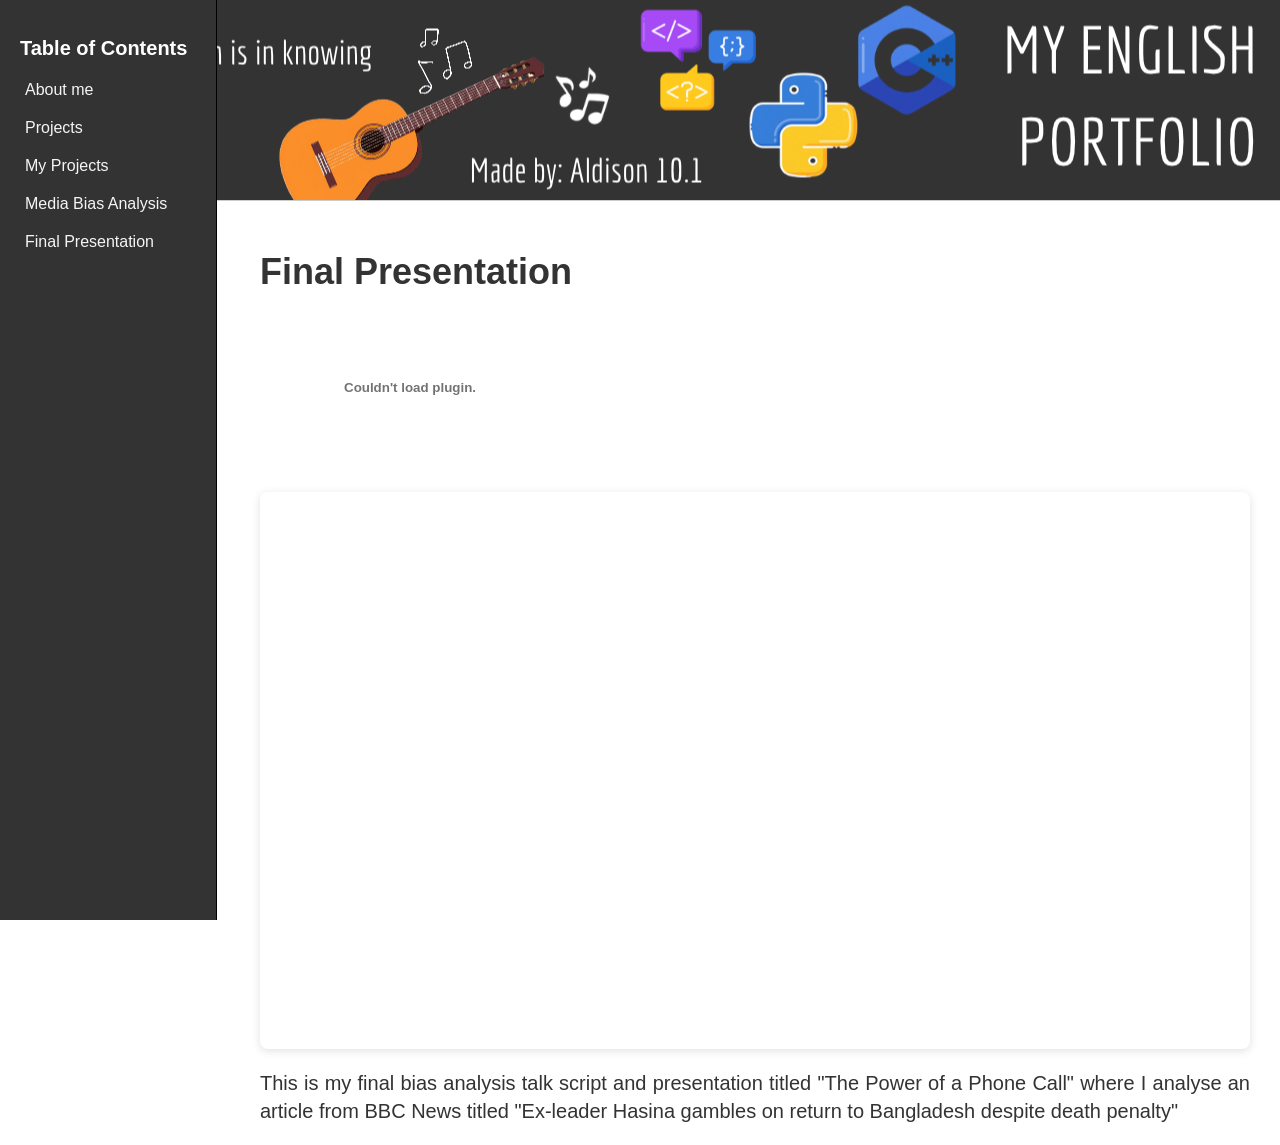
==== media_bias_final.html @ 066727ec "Add main files to github" ====
<!DOCTYPE html>
<html lang="en">
<head>
    <title>My English Portfolio</title>
    <link rel="stylesheet" href="style.css">
</head>
<body>
    <header class="hobby1">
    </header>
    <div class="sidebar">
        <h2>Table of Contents</h2>
        <nav>
            <ul>
                <li><a href="index.html">About me</a></li>
                <li><a href="projects.html">Projects</a></li>
                <ul>
                    <li><a href="media_bias_somalia.html">My Projects</a></li>
                    <li><a href="media_bias_jigsaw.html">Media Bias Analysis</a></li>
                    <li><a href="media_bias_final.html">Final Presentation</a></li>
                </ul>
            </ul>
        </nav>
    </div>
    <main class="content">
        <article>
            <h1>Final Presentation</h1>
            <embed loading="lazy" src="..." type="application/pdf">
            <div class="canva-presentation">
                <embed loading="lazy" src="https://www.canva.com/design/DAHSz-8ZPrI/TkqwQVT9K11G5CjmHgxmzg/view?embed" allowfullscreen="allowfullscreen" allow="fullscreen" width="100%" height="100%">
            </div>
            <p>This is my final bias analysis talk script and presentation titled "The Power of a Phone Call" where I analyse an article from BBC News titled "Ex-leader Hasina gambles on return to Bangladesh despite death penalty"</p>
        </article>
---- style.css ----
body header h1 {
    text-align: center;
    font-family: Verdana, Geneva, Tahoma, sans-serif;
    font-size: 75px;
    color: #333333;
}

body {
    background-color: #ffffff;
    font-family: Arial, sans-serif;
    margin: 0px;
    padding: 0px;
}

body h1 {
    font-size: 36px;
    padding-top: 20px;
    margin-bottom: 20px;
    color: #333333;
}

.sidebar {
    background-color: #333333;
    padding-top: 20px;
    padding-left: 20px;
    width: 196px;
    display: inline-block;
    border-right: 1px solid #000000;
    position: fixed;
    top: 0;
    left: 0;
    height: 100%;
    overflow-y: auto;
}

.hobby1 {
    background-image: url('main/h1 picture.png');
    background-repeat: no-repeat;
    background-position: right center;
    transition: background-size 0.3s ease;
    background-size: auto;
    padding: 100px 0px 100px;
    border-bottom: 1px solid #ccc;
}

ul {
    list-style-type: none;
    padding: 0;
}

h2 {
    font-size: 20px;
    margin-bottom: 10px;
    color: #ffffff;
}

li a {
    color: #F5F5F7;
    margin-bottom: 10px;
    padding: 5px;
    display: block;
    text-decoration: none;
}

li a:hover {
    color: #999999;
    margin-bottom: 10px;
    padding: 5px;
    display: transparent;
    text-decoration: underline;
}

article a {
    font-size: 20px;
    color: #333333;
    text-decoration: none;
}

article a:hover {
    color: #000000;
    margin-bottom: 10px;
    display: transparent;
    text-decoration: underline;
}

.content {
    padding-left: 260px;
    margin-right: 30px;
}

p {
    font-size: 20px;
    line-height: 1.4;
    color: #333333;
    text-align: justify;
}

.achievement {
    display: table;
    margin: 0 auto;
}

.achievement figcaption {
    display: table-caption;
    caption-side: bottom;
    margin-top: 20px;
    font-size: 16px;
    color: #666666;
    text-align: center;
    word-wrap: break-word;
    width: auto;
    overflow-wrap: break-word;
}

.achievement img {
    display: block;
    margin: 0px auto;
    margin-right: 50px;
    margin-left: 50px;
    height: 250px;
    max-width: 100%;
    width: auto;
}

.profile-picture {
    display: table;
    margin: 0 auto;
}

.profile-picture img {
    display: table-cell;
    margin: 0px auto;
    height: 250px;
    max-width: 100%;
    width: auto;
}

.profile-picture figcaption {
    display: table-caption;
    caption-side: bottom;
    margin-top: 20px;
    font-size: 16px;
    color: #666666;
    text-align: center;
    word-wrap: break-word;
    width: auto;
    overflow-wrap: break-word;
}

img:hover {
    transform: scale(1.05);
    transition: transform 0.2s ease;
}

.divider {
    background-color: #000000;
    margin: 45px 0 15px 0;
    border: none;
    height: 2.5px;
    clear: both;
    display: block;
}

.canva-presentation {
    position: relative;
    width: 100%; height: 0;
    padding-top: 56.2500%;
    padding-bottom: 0;
    box-shadow: 0 2px 8px 0 rgba(63,69,81,0.16);
    margin-top: 1.6em;
    margin-bottom: 0.9em;
    overflow: hidden;
    border-radius: 8px; 
    will-change: transform;
}

.canva-presentation embed {
    position: absolute;
    top: 0;
    left: 0;
    border: none;
    padding: 0;
    margin: 0;
}
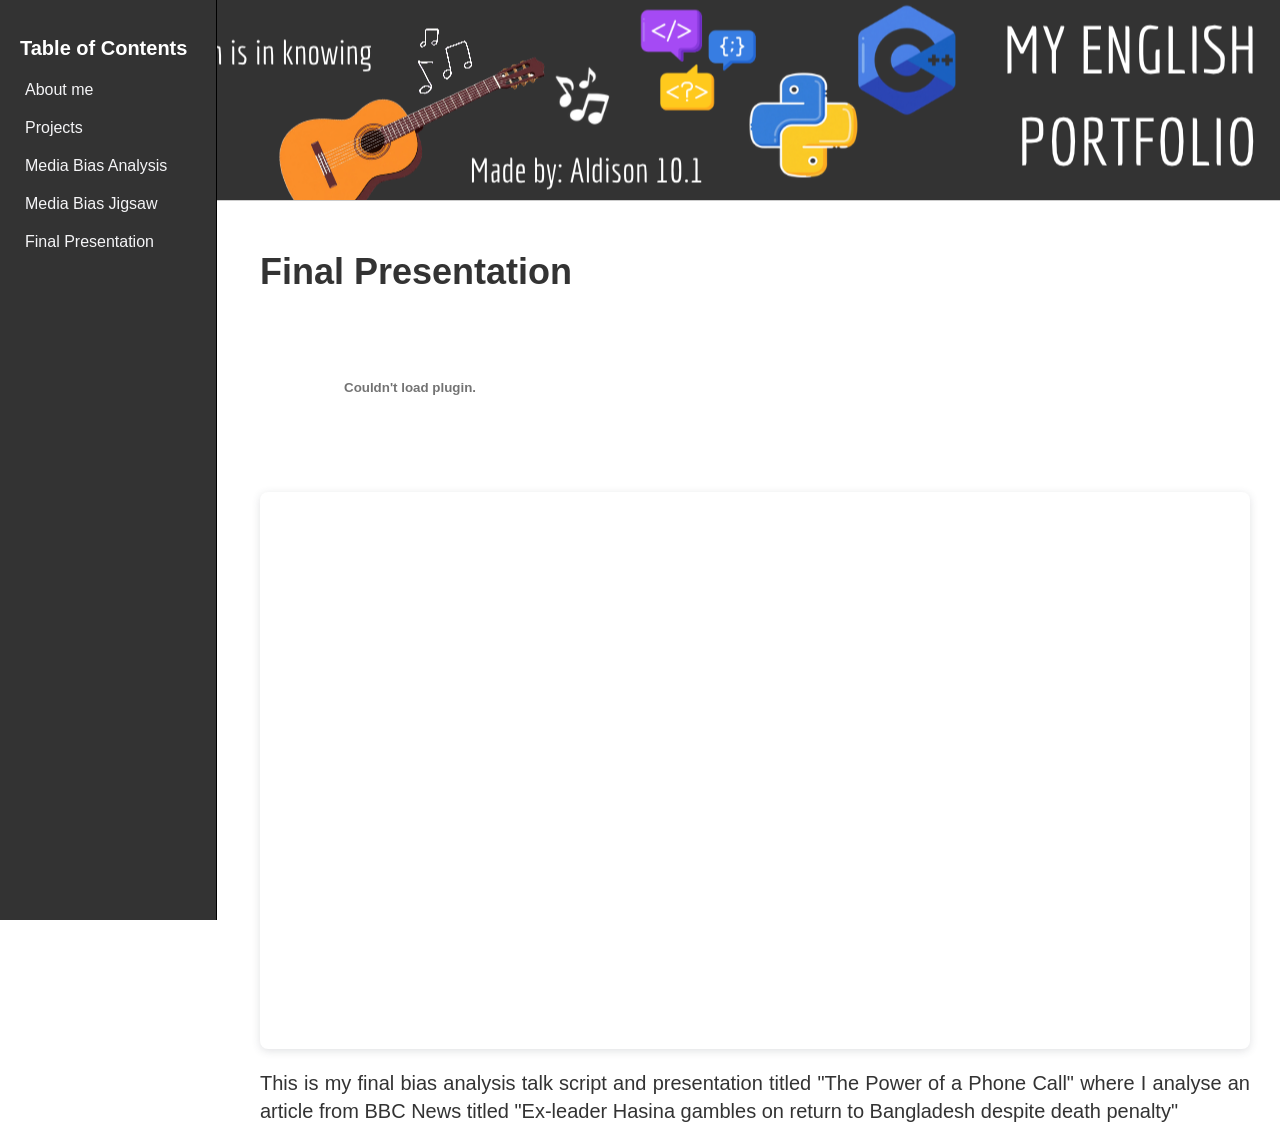
==== commit 58839062: "Update media_bias_final.html" ====
--- a/media_bias_final.html
+++ b/media_bias_final.html
@@ -13,11 +13,13 @@
             <ul>
                 <li><a href="index.html">About me</a></li>
                 <li><a href="projects.html">Projects</a></li>
-                <ul>
-                    <li><a href="media_bias_somalia.html">My Projects</a></li>
-                    <li><a href="media_bias_jigsaw.html">Media Bias Analysis</a></li>
-                    <li><a href="media_bias_final.html">Final Presentation</a></li>
-                </ul>
+                <li>
+                    <ul>
+                        <li><a href="media_bias_somalia.html">Media Bias Analysis</a></li>
+                        <li><a href="media_bias_jigsaw.html">Media Bias Jigsaw</a></li>
+                        <li><a href="media_bias_final.html">Final Presentation</a></li>
+                    </ul>
+                </li>
             </ul>
         </nav>
     </div>
@@ -29,4 +31,4 @@
                 <embed loading="lazy" src="https://www.canva.com/design/DAHSz-8ZPrI/TkqwQVT9K11G5CjmHgxmzg/view?embed" allowfullscreen="allowfullscreen" allow="fullscreen" width="100%" height="100%">
             </div>
             <p>This is my final bias analysis talk script and presentation titled "The Power of a Phone Call" where I analyse an article from BBC News titled "Ex-leader Hasina gambles on return to Bangladesh despite death penalty"</p>
-        </article>+        </article>
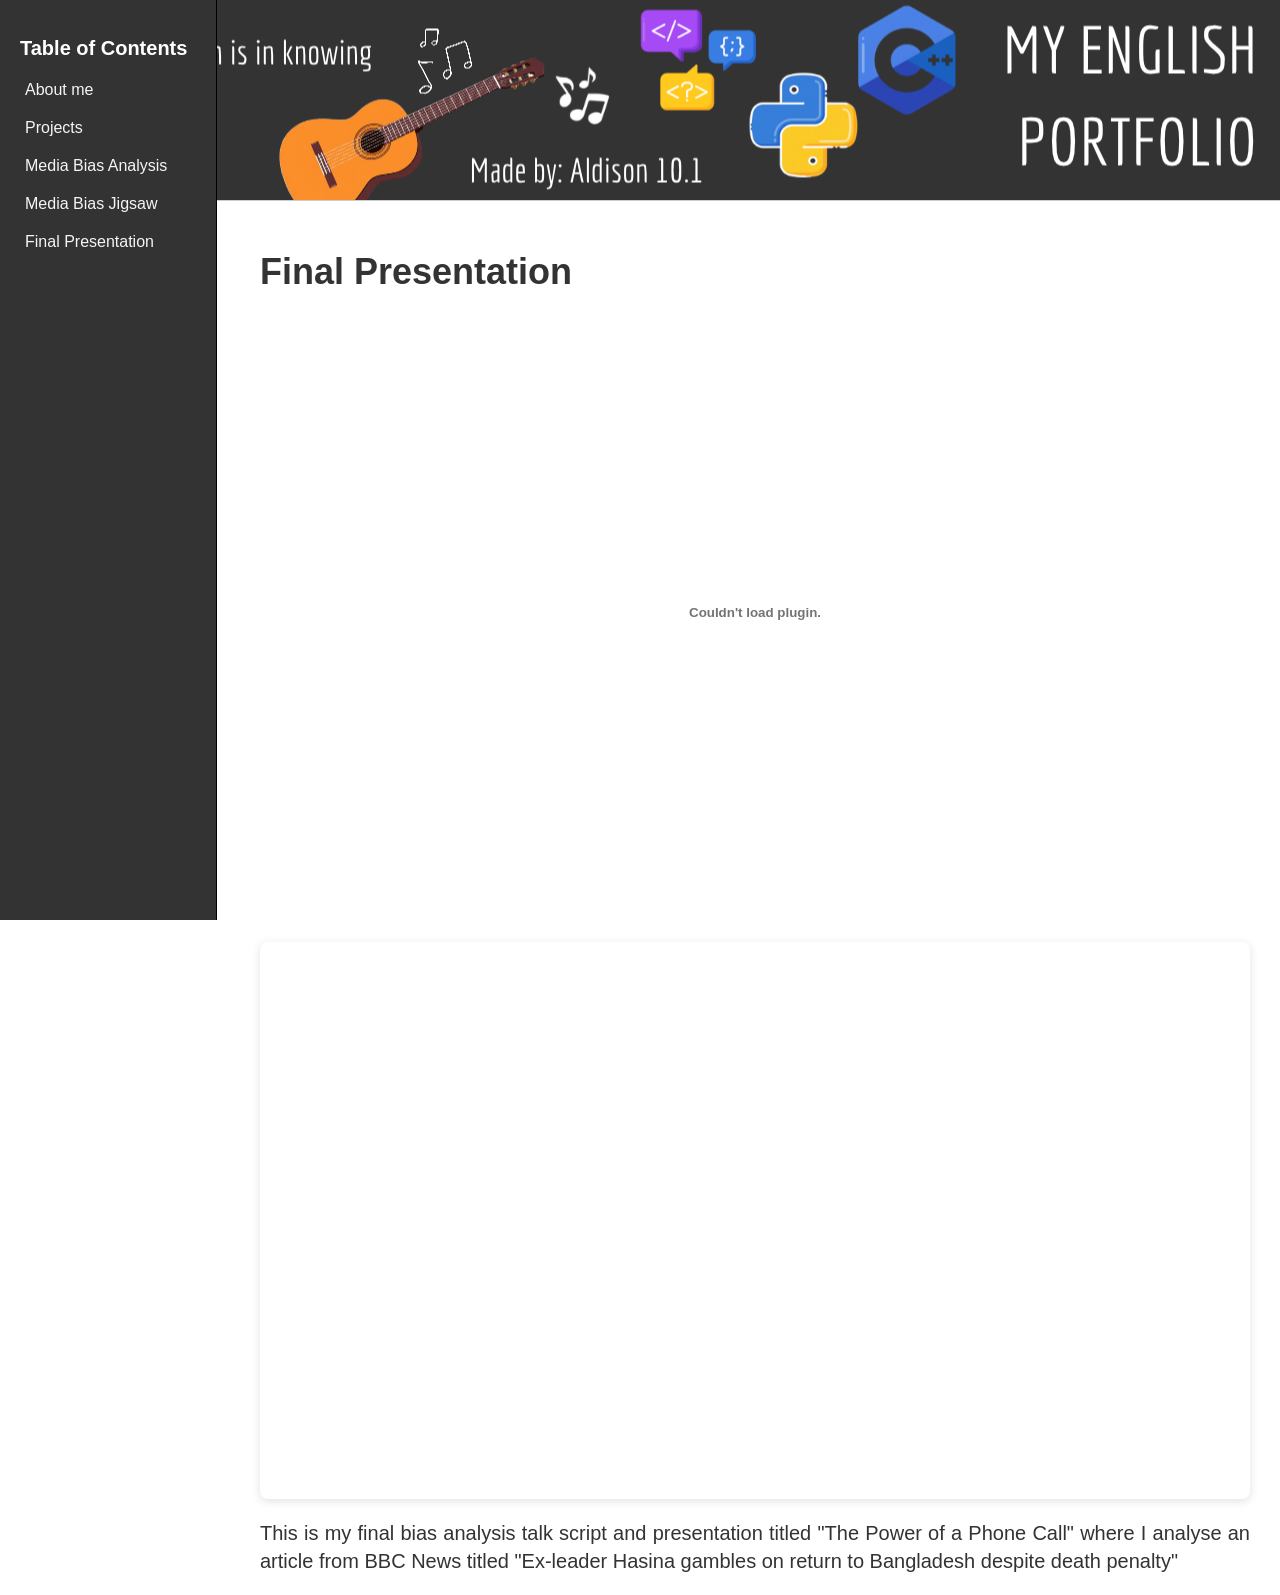
==== commit 7d8d89fb: "Refactor media_bias_final.html for improved structure Updated the HTML structure and adjusted the em" ====
--- a/media_bias_final.html
+++ b/media_bias_final.html
@@ -26,7 +26,7 @@
     <main class="content">
         <article>
             <h1>Final Presentation</h1>
-            <embed loading="lazy" src="..." type="application/pdf">
+            <embed loading="lazy" src="TED Talk Plan - Final Revision.pdf" type="application/pdf" width="100%" height="600px">
             <div class="canva-presentation">
                 <embed loading="lazy" src="https://www.canva.com/design/DAHSz-8ZPrI/TkqwQVT9K11G5CjmHgxmzg/view?embed" allowfullscreen="allowfullscreen" allow="fullscreen" width="100%" height="100%">
             </div>
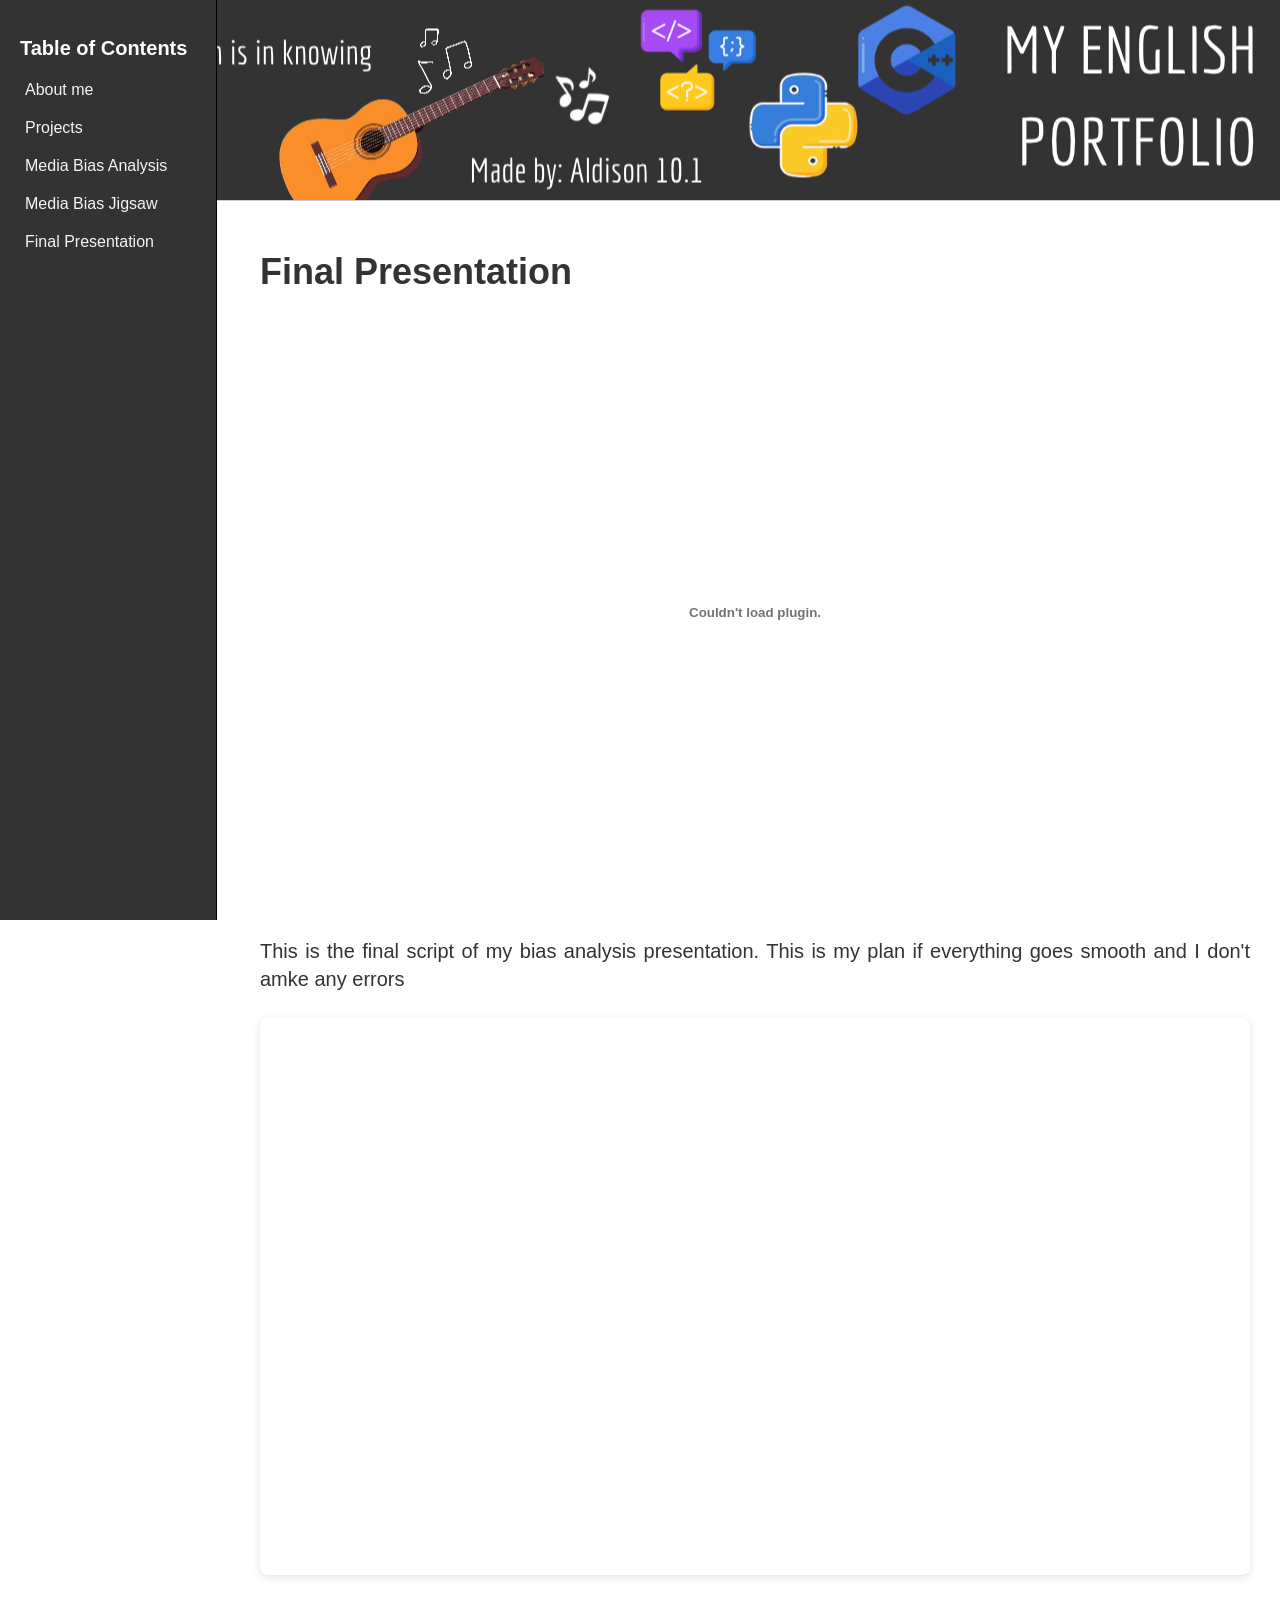
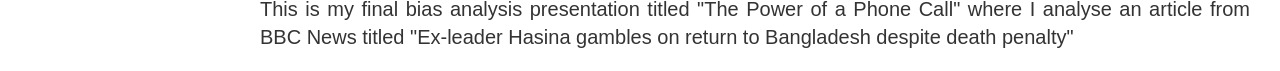
==== commit 5f01dafe: "Update media_bias_final.html" ====
--- a/media_bias_final.html
+++ b/media_bias_final.html
@@ -27,8 +27,13 @@
         <article>
             <h1>Final Presentation</h1>
             <embed loading="lazy" src="TED Talk Plan - Final Revision.pdf" type="application/pdf" width="100%" height="600px">
+            <p>This is the final script of my bias analysis presentation. This is my plan if everything goes smooth and I don't amke any errors</p>
+            
             <div class="canva-presentation">
                 <embed loading="lazy" src="https://www.canva.com/design/DAHSz-8ZPrI/TkqwQVT9K11G5CjmHgxmzg/view?embed" allowfullscreen="allowfullscreen" allow="fullscreen" width="100%" height="100%">
             </div>
-            <p>This is my final bias analysis talk script and presentation titled "The Power of a Phone Call" where I analyse an article from BBC News titled "Ex-leader Hasina gambles on return to Bangladesh despite death penalty"</p>
+            <p>This is my final bias analysis presentation titled "The Power of a Phone Call" where I analyse an article from BBC News titled "Ex-leader Hasina gambles on return to Bangladesh despite death penalty"</p>
         </article>
+    </main>
+</body>
+</html>
